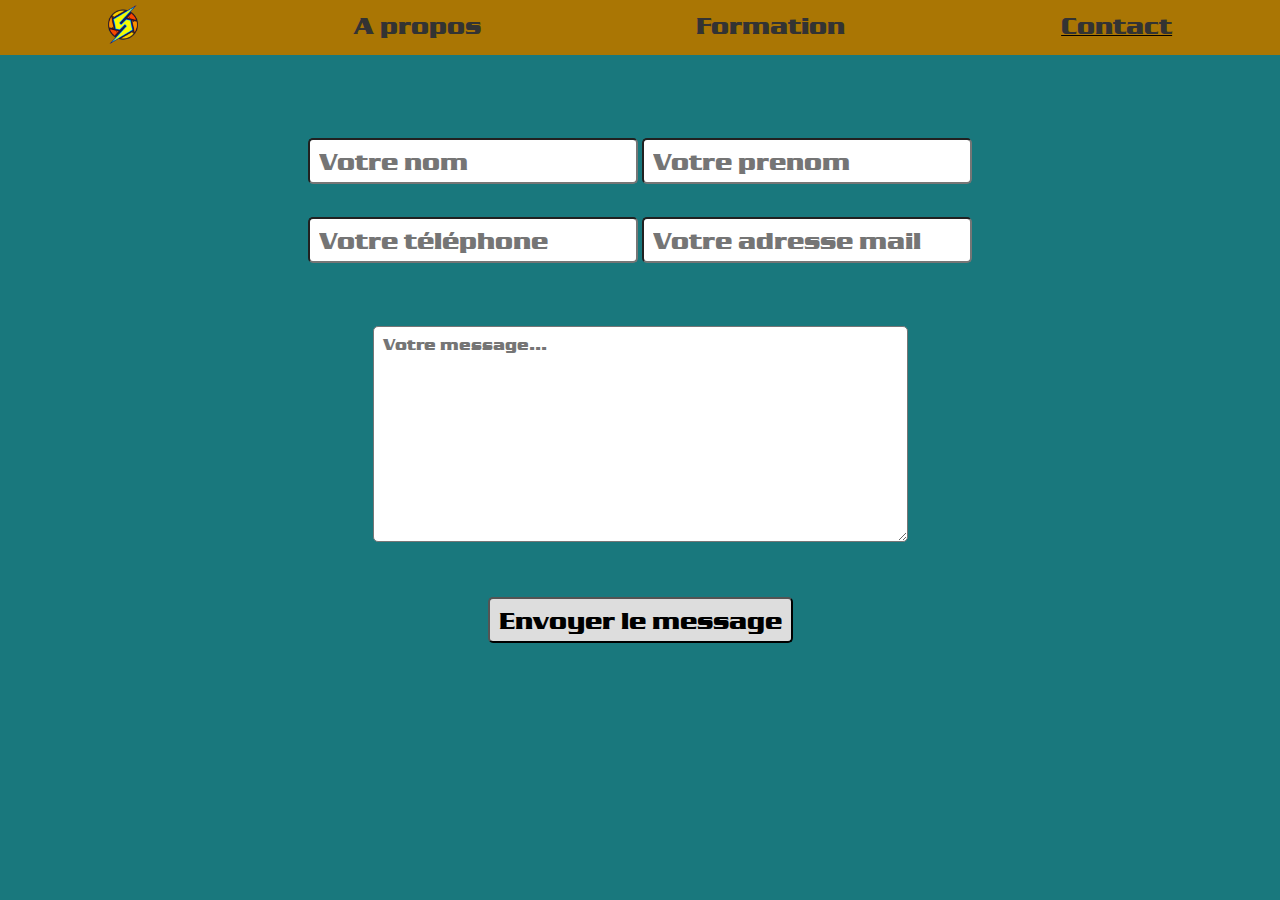
==== techno_web/projet/contact.html @ d78adecd "Initial commit" ====
<!DOCTYPE html>
<html lang="fr">
  <head>
    <meta charset="utf-8" />
    <title>Me Contacter</title>
    <link rel="stylesheet" href="style.css" type="text/css" />
    <link
      rel="icon"
      type="image/png"
      sizes="270x270"
      href="pictures/favicon.png"
    />
  </head>

  <body>
    <div id="navbare">
      <ul>
        <li>
          <a href="index.html">
            <img src="pictures/logo.png" id="logo" alt="samus logo" />
          </a>
        </li>
        <li><a href="propos.html" class="navi">A propos </a></li>
        <li><a href="formation.html" class="navi">Formation</a></li>
        <li id="current"><a href="contact.html" class="navi">Contact</a></li>
      </ul>
    </div>

    <form onsubmit="validate(event)" class="contact">
      <fieldset class="con">
        <div class="demande">
          <input
            type="text"
            id="name"
            name="name"
            required=""
            placeholder="Votre nom"
          />
          <input
            type="text"
            id="surname"
            name="surname"
            required=""
            placeholder="Votre prenom"
          />
        </div>
      </fieldset>
      <fieldset class="con">
        <div class="demande">
          <input
            type="tel"
            id="phone"
            name="phone"
            pattern="[0-9]{2}-[0-9]{2}-[0-9]{2}-[0-9]{2}-[0-9]{2}"
            required=""
            placeholder="Votre téléphone"
          />
          <input
            type="email"
            id="email"
            name="email"
            placeholder="Votre adresse mail"
          />
        </div>
      </fieldset>
      <div class="demande">
        <textarea
          name="message"
          id="message"
          placeholder="Votre message..."
          rows="10"
          cols="50"
          spellcheck="True"
        ></textarea>
      </div>

      <button type="submit" id="send">Envoyer le message</button>
    </form>

    <script>
      function validate(e) {
        e.preventDefault();
        const formData = new FormData(e.target);

        for (var [key, value] of formData.entries()) {
          console.log(`${key}: ${value.type ? value.name : value}`);
        }
      }
    </script>
  </body>
</html>
---- techno_web/projet/style.css ----
/*  color: #333;
    color: #ddd;

    color: #2b2b2b;
    color: #aa7604;

    color: #19787D

    https://developer.mozilla.org/fr/docs/Web/CSS/animation
*/

/*Global*/
@font-face {
    font-family: 'Serpentine';
    src: url(fonts/Serpentine.ttf) format('truetype');
}

*{
    margin: 0;
    padding: 0;
    list-style: none;
    font-family: 'Serpentine', sans-serif;
}

body{
    background: #19787D /*linear-gradient( to top, #19787D, #aa7604)*/;
    -ms-overflow-style: auto;  /*Scrollbar for IE and Edge */
    scrollbar-width: auto;  /*Scrollbar for Firefox */
    scrollbar-color: #333333, #DDDDDD;

}

/* Scrollbar for Chrome, Safari and Opera */
body::webkit-scrollbar-track {
    display: auto;
    width: 7px; 
}

body::-webkit-scrollbar-track
  {
    -webkit-box-shadow: inset 0 0 1px rgba(0,0,0,0.3);
	border-radius: 5px;
    box-shadow: inset 0 0 1px rgba(0,0,0,0.3);
    background-color: #DDDDDD;
  }
  
body::-webkit-scrollbar
  {
      width: 12px;
      background-color: #DDDDDD;
  }
  
body::-webkit-scrollbar-thumb
  {
    -webkit-box-shadow: inset 0 0 1px rgba(0,0,0,0.3);
	border-radius: 5px;
    box-shadow: inset 0 0 1px rgba(0,0,0,0.3);
    background-color: #333333;
  }


/*Nav Bar*/
.navi {
    font-size: 150%;
    color: #333333;
    text-decoration: none;
}

.navi:hover {
    font-size: 150%;
    color: #dddddd;
    text-decoration: none;
}

#current {
    text-decoration: underline;
}

#navbare > ul{
    padding-bottom: 5px;
    background-color: #aa7604;
    height: 50px;
    width: 100%;
    display: flex;
    align-items : center ;
    justify-content: space-around;  
}

#logo {
    width: 30px;
    margin-top: 10%;
}

/*Home page*/

/*anim à faire*/

.home{
    display: flex;
    flex-direction: row;
    justify-content: space-around;
    align-items : center;

}

.nom {
    background: #888888;
    background: radial-gradient(circle farthest-corner at top left, #666666 0%, #333333 70%);
    -webkit-background-clip: text;
    background-clip: text;
    -webkit-text-fill-color: transparent;
    font-size: 500%;
    animation: 0.3s linear 0s 1 forwards slidein;
    margin-left: 10%;
}

#armored {
    min-width: 150px;
    max-width: 300px; /* trop petit quand écran plus petit*/
    margin-top: 5%;
    animation: 0.3s linear 0s 1 forwards slidein;
}

@keyframes slidein { from { margin-top: 10%; 
                            opacity: 0; } 
                    to {    margin-top:5%; 
                            opacity: 1;}  }


/*Contact Page*/
.contact {
    margin-top: 5%;
    text-align: center;
}

.con {
    border-style: none;
    display: flex;
    justify-content: center;
}

.demande{
    margin: 1%;
}

input[type] {
    font-size: 150%;
    border-radius: 5px;
    color: #333333;
    padding: 7px 9px;
    margin-top: 1%;
}

#message {
    margin-top: 3%;
    resize: vertical;
    border-radius: 5px;
    color: #333333;
    padding: 7px 9px;
    font-size: 100%;
}

#send {
    margin-top: 3%;
    font-size: 150%;
    border-radius: 5px;
    background-color: #dddddd;
    padding: 7px 9px;
}

#send:hover{
    margin-top: 3%;
    font-size: 150%;
    border-radius: 5px;
    background-color: #AAAAAA;
    padding: 7px 9px;
}
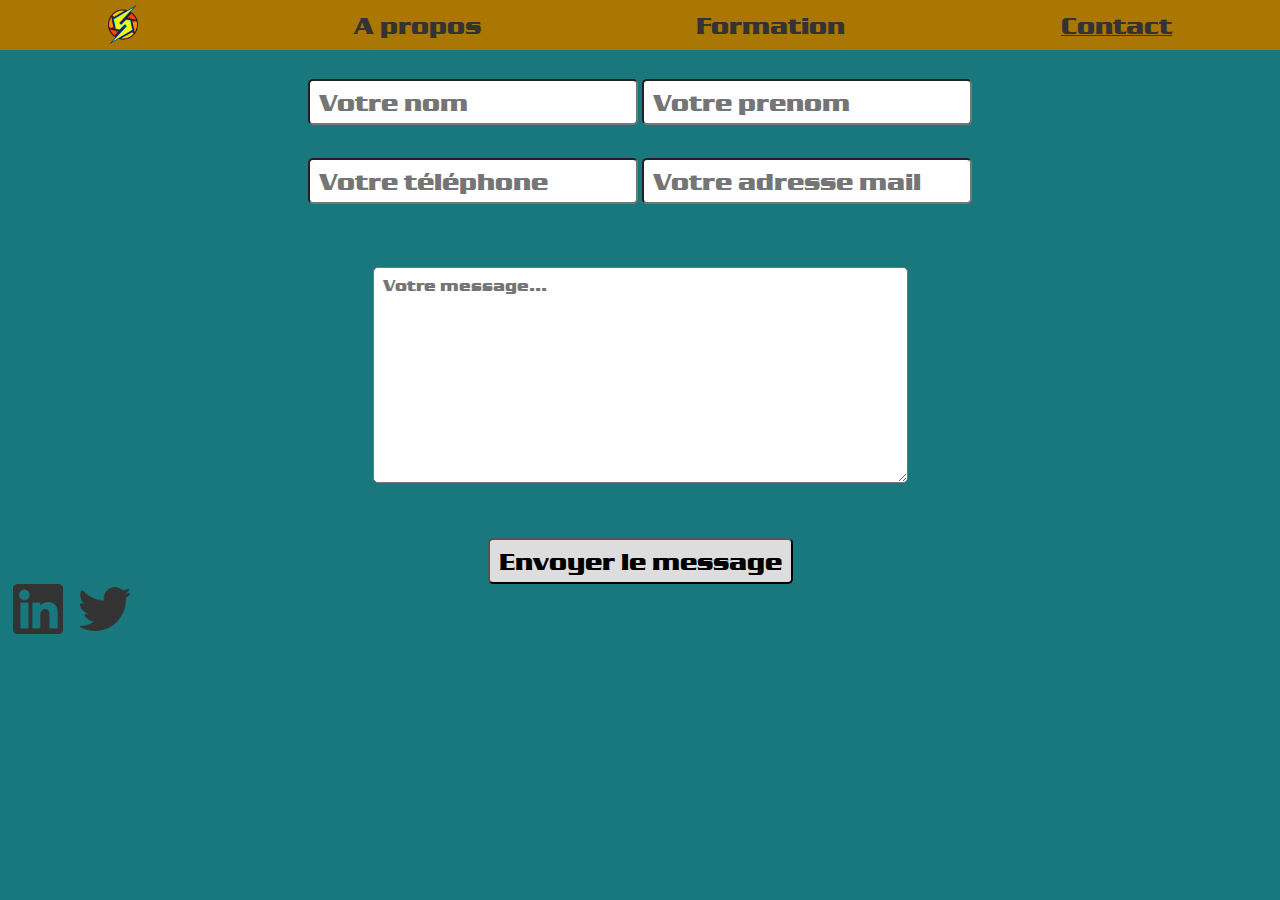
==== commit 8be86854: "link" ====
--- a/techno_web/projet/contact.html
+++ b/techno_web/projet/contact.html
@@ -73,9 +73,18 @@
           spellcheck="True"
         ></textarea>
       </div>
-
       <button type="submit" id="send">Envoyer le message</button>
     </form>
+    <a
+      href="https://www.linkedin.com/in/yanis-boulogne/"
+      target="_blank"
+      class="Link"
+    >
+      <img src="pictures/linkedin.png" alt="linkedin logo" class="extern" />
+    </a>
+    <a href="https://twitter.com/NintendoFrance" target="_blank" class="Link">
+      <img src="pictures/twitter.png" alt="twitter logo" class="extern" />
+    </a>
 
     <script>
       function validate(e) {
--- a/techno_web/projet/style.css
+++ b/techno_web/projet/style.css
@@ -14,28 +14,29 @@
     font-family: 'Serpentine';
     src: url(fonts/Serpentine.ttf) format('truetype');
 }
+
+@keyframes slidein { from { margin-top: 0; 
+                            opacity: 0; } 
+                    to {    margin-top:5%; 
+                            opacity: 1;}  }
 
 *{
     margin: 0;
     padding: 0;
     list-style: none;
     font-family: 'Serpentine', sans-serif;
+    text-decoration: none;
 }
 
 body{
-    background: #19787D /*linear-gradient( to top, #19787D, #aa7604)*/;
+    background: #19787D;
     -ms-overflow-style: auto;  /*Scrollbar for IE and Edge */
     scrollbar-width: auto;  /*Scrollbar for Firefox */
-    scrollbar-color: #333333, #DDDDDD;
+    color: #333333;
 
 }
 
 /* Scrollbar for Chrome, Safari and Opera */
-body::webkit-scrollbar-track {
-    display: auto;
-    width: 7px; 
-}
-
 body::-webkit-scrollbar-track
   {
     -webkit-box-shadow: inset 0 0 1px rgba(0,0,0,0.3);
@@ -63,7 +64,6 @@
 .navi {
     font-size: 150%;
     color: #333333;
-    text-decoration: none;
 }
 
 .navi:hover {
@@ -77,13 +77,14 @@
 }
 
 #navbare > ul{
-    padding-bottom: 5px;
     background-color: #aa7604;
     height: 50px;
     width: 100%;
     display: flex;
     align-items : center ;
-    justify-content: space-around;  
+    justify-content: space-around;
+    z-index: 9;  
+    position: fixed;
 }
 
 #logo {
@@ -92,15 +93,11 @@
 }
 
 /*Home page*/
-
-/*anim à faire*/
-
 .home{
     display: flex;
     flex-direction: row;
     justify-content: space-around;
     align-items : center;
-
 }
 
 .nom {
@@ -114,22 +111,50 @@
     margin-left: 10%;
 }
 
+#no_armor {
+    min-width: 150px;
+    max-width: 280px; /* trop petit quand écran plus petit*/
+    margin-top: 5%;
+    animation: 0.3s linear 0s 1 forwards slidein;
+}
+
+
+/*A_Propos page*/
+.info{
+    display: flex;
+    justify-content: space-around;
+    align-items : center;
+}
+
 #armored {
     min-width: 150px;
     max-width: 300px; /* trop petit quand écran plus petit*/
     margin-top: 5%;
     animation: 0.3s linear 0s 1 forwards slidein;
-}
-
-@keyframes slidein { from { margin-top: 10%; 
-                            opacity: 0; } 
-                    to {    margin-top:5%; 
-                            opacity: 1;}  }
+    position: fixed;
+    top: 70px;
+    left: 150px
+}
+
+.information{
+    background: #888888;
+    background: radial-gradient(circle farthest-corner at top left, #666666 0%, #333333 70%);
+    -webkit-background-clip: text;
+    background-clip: text;
+    -webkit-text-fill-color: transparent;
+    font-size: 200%;
+    animation: 0.3s linear 0s 1 forwards slidein;
+    margin-left: 10%;
+    position: relative;
+    top: 75px;
+    left:70%
+    
+}
 
 
 /*Contact Page*/
 .contact {
-    margin-top: 5%;
+    padding-top: 60px;
     text-align: center;
 }
 
@@ -174,4 +199,9 @@
     border-radius: 5px;
     background-color: #AAAAAA;
     padding: 7px 9px;
+}
+
+.extern{
+    width: 50px;
+    margin-left: 1%;
 }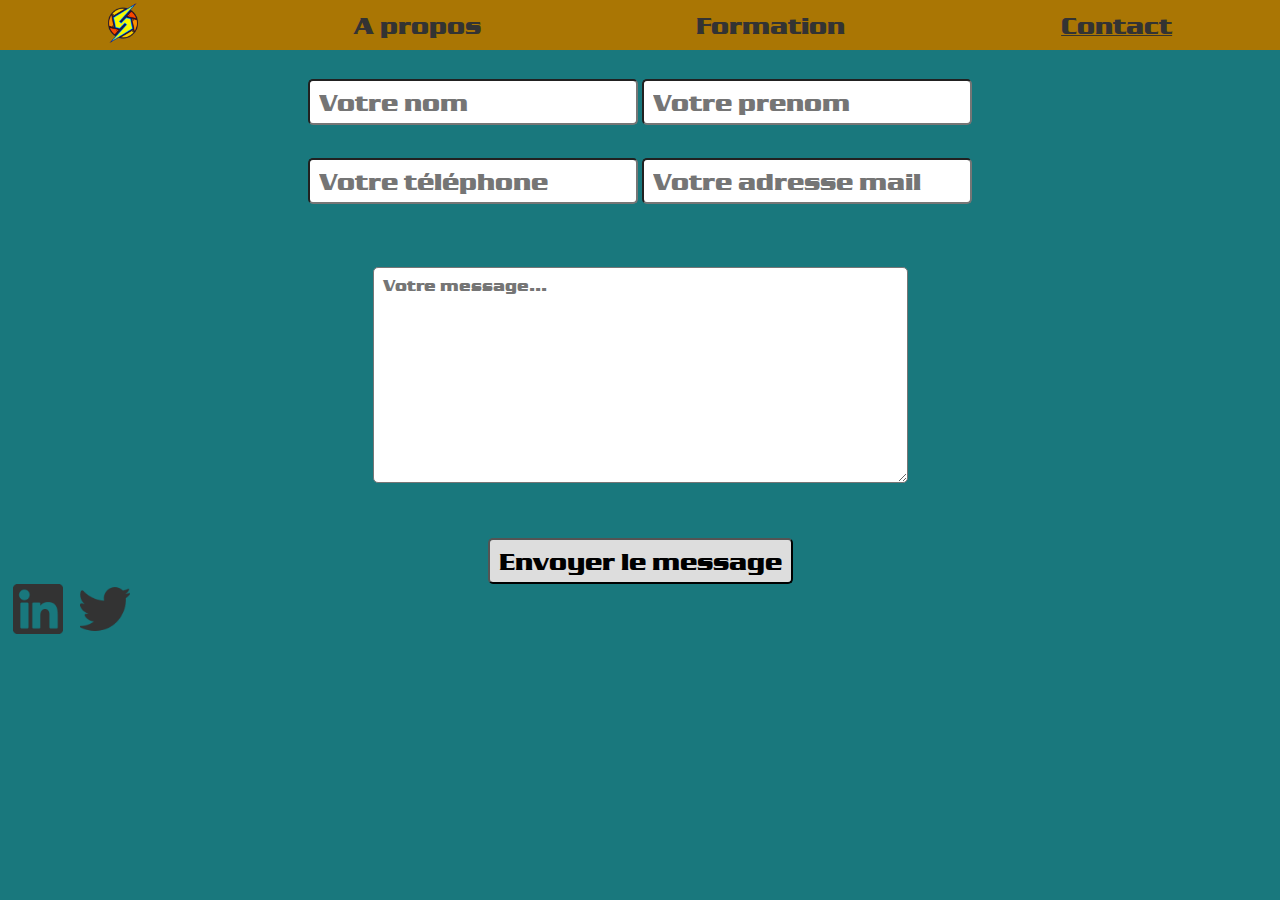
==== commit 9ae37c8c: "Update contact.html" ====
--- a/techno_web/projet/contact.html
+++ b/techno_web/projet/contact.html
@@ -85,16 +85,5 @@
     <a href="https://twitter.com/NintendoFrance" target="_blank" class="Link">
       <img src="pictures/twitter.png" alt="twitter logo" class="extern" />
     </a>
-
-    <script>
-      function validate(e) {
-        e.preventDefault();
-        const formData = new FormData(e.target);
-
-        for (var [key, value] of formData.entries()) {
-          console.log(`${key}: ${value.type ? value.name : value}`);
-        }
-      }
-    </script>
   </body>
 </html>
--- a/techno_web/projet/style.css
+++ b/techno_web/projet/style.css
@@ -1,25 +1,17 @@
-/*  color: #333;
-    color: #ddd;
-
-    color: #2b2b2b;
-    color: #aa7604;
-
-    color: #19787D
-
-    https://developer.mozilla.org/fr/docs/Web/CSS/animation
-*/
-
 /*Global*/
 @font-face {
     font-family: 'Serpentine';
     src: url(fonts/Serpentine.ttf) format('truetype');
 }
 
-@keyframes slidein { from { margin-top: 0; 
+@keyframes slidetop { from { margin-top: 0; 
                             opacity: 0; } 
                     to {    margin-top:5%; 
                             opacity: 1;}  }
 
+@keyframes fadein { from { opacity: 0; } 
+                        to  {  opacity: 1;}  }
+    
 *{
     margin: 0;
     padding: 0;
@@ -35,6 +27,19 @@
     color: #333333;
 
 }
+
+.corps{
+    background: #888888;
+    background: radial-gradient(circle farthest-corner at top left, #666666 0%, #333333 70%);
+    -webkit-background-clip: text;
+    background-clip: text;
+    -webkit-text-fill-color: transparent;
+}
+
+
+
+
+
 
 /* Scrollbar for Chrome, Safari and Opera */
 body::-webkit-scrollbar-track
@@ -60,6 +65,11 @@
   }
 
 
+
+
+
+
+
 /*Nav Bar*/
 .navi {
     font-size: 150%;
@@ -83,73 +93,131 @@
     display: flex;
     align-items : center ;
     justify-content: space-around;
-    z-index: 9;  
+    z-index: 1;  
     position: fixed;
 }
 
 #logo {
     width: 30px;
-    margin-top: 10%;
-}
+    top: 10%;
+}
+
+
+
+
+
 
 /*Home page*/
 .home{
     display: flex;
-    flex-direction: row;
     justify-content: space-around;
     align-items : center;
 }
 
 .nom {
-    background: #888888;
-    background: radial-gradient(circle farthest-corner at top left, #666666 0%, #333333 70%);
-    -webkit-background-clip: text;
-    background-clip: text;
-    -webkit-text-fill-color: transparent;
     font-size: 500%;
-    animation: 0.3s linear 0s 1 forwards slidein;
-    margin-left: 10%;
+    animation: 0.3s linear 0s 1 forwards slidetop;
+    left: 10%;
 }
 
 #no_armor {
     min-width: 150px;
     max-width: 280px; /* trop petit quand écran plus petit*/
-    margin-top: 5%;
-    animation: 0.3s linear 0s 1 forwards slidein;
-}
+    top: 5%;
+    animation: 0.3s linear 0s 1 forwards slidetop;
+}
+
+
+
+
 
 
 /*A_Propos page*/
 .info{
     display: flex;
-    justify-content: space-around;
-    align-items : center;
+    margin-left: 30%;
+    text-align: center;
 }
 
 #armored {
     min-width: 150px;
     max-width: 300px; /* trop petit quand écran plus petit*/
-    margin-top: 5%;
-    animation: 0.3s linear 0s 1 forwards slidein;
+    animation: 0.3s linear 0s 1 forwards slidetop;
     position: fixed;
-    top: 70px;
     left: 150px
 }
 
 .information{
-    background: #888888;
-    background: radial-gradient(circle farthest-corner at top left, #666666 0%, #333333 70%);
-    -webkit-background-clip: text;
-    background-clip: text;
-    -webkit-text-fill-color: transparent;
     font-size: 200%;
-    animation: 0.3s linear 0s 1 forwards slidein;
-    margin-left: 10%;
+    animation: 0.5s linear 0s 1 forwards fadein;
     position: relative;
-    top: 75px;
-    left:70%
+    top: 120px;
+}
+
+.title{
+    font-size: 300%;
+    animation: 0.5s linear 0s 1 forwards fadein;
+    position: relative;
+    top: 100px;
+    margin-bottom: 15px;
+}
+
+#resume{
+    top: 140px;
+}
+
+
+
+
+
+
+
+/*Formation Page*/
+.formation  ul{
+    display: flex;
+    justify-content: space-evenly;
+    text-align: center;
+}
+
+.zebes > img{
+    width: 40%;
+    margin-top: 120px;
+}
+
+.zebes.corps{
+    font-size:150%;
+    margin-top: 200px;
+}
+
+
+.ceres > img{
+    width: 40%;
+    margin-top: 120px;
     
 }
+
+.ceres.corps{
+    font-size:150%;
+    margin-top: 120px;
+    margin-right: 200px;
+}
+
+
+.military > img{
+    width: 20%;
+}
+
+.military.corps{
+    font-size:150%;
+    margin-top: 130px;
+}
+
+
+.ship.corps{
+    font-size:150%;
+    margin-top: 120px;
+}
+
 
 
 /*Contact Page*/
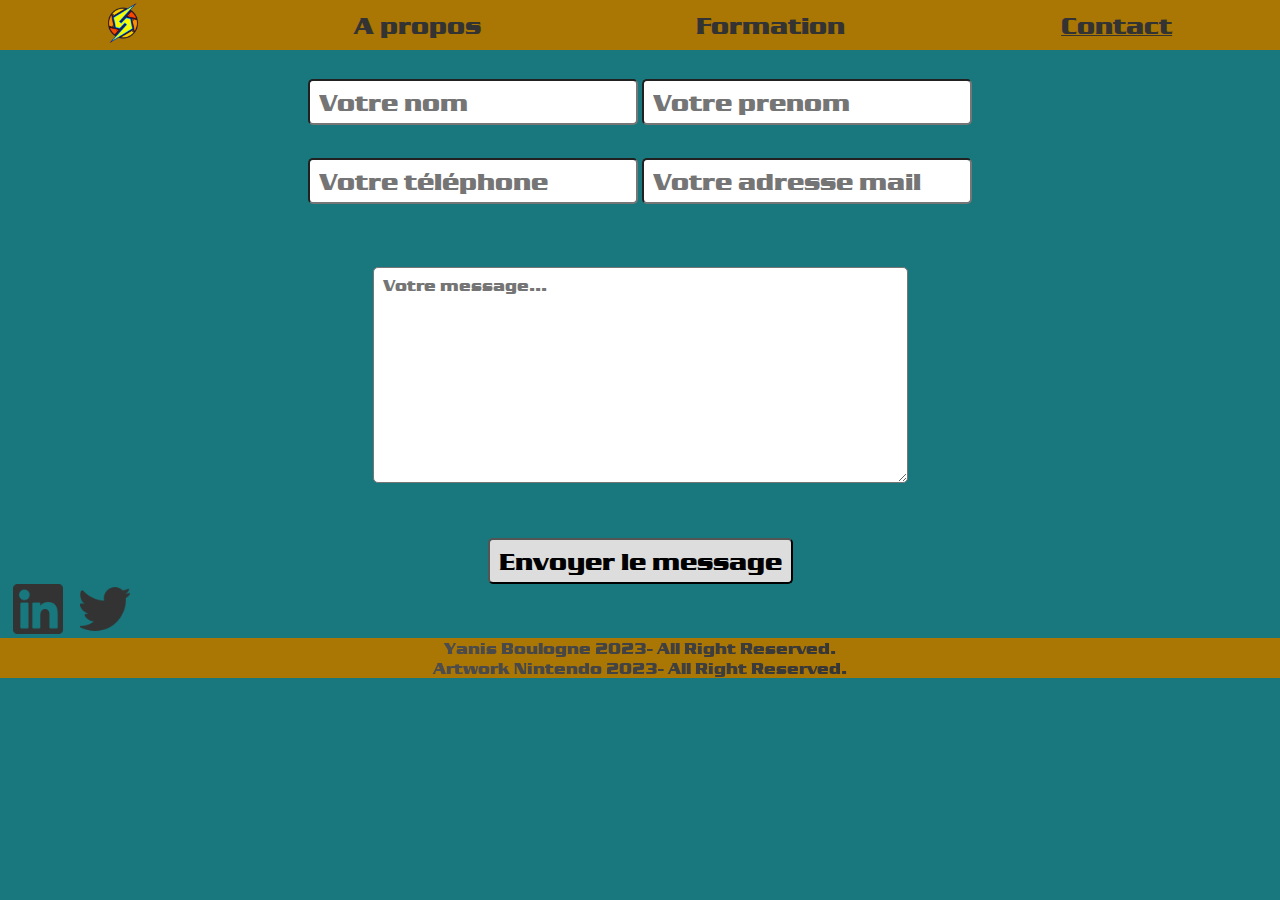
==== commit fc361dff: "finish" ====
--- a/techno_web/projet/contact.html
+++ b/techno_web/projet/contact.html
@@ -85,5 +85,9 @@
     <a href="https://twitter.com/NintendoFrance" target="_blank" class="Link">
       <img src="pictures/twitter.png" alt="twitter logo" class="extern" />
     </a>
+    <footer>
+      <p class="corps">Yanis Boulogne 2023- All Right Reserved.</p>
+      <p class="corps">Artwork Nintendo 2023- All Right Reserved.</p>
+    </footer>
   </body>
 </html>
--- a/techno_web/projet/style.css
+++ b/techno_web/projet/style.css
@@ -26,6 +26,13 @@
     scrollbar-width: auto;  /*Scrollbar for Firefox */
     color: #333333;
 
+}
+
+footer{
+    background-color: #aa7604;
+    height: 100%;
+    width: 100%;
+    text-align: center;
 }
 
 .corps{
@@ -133,37 +140,36 @@
 
 
 /*A_Propos page*/
-.info{
-    display: flex;
-    margin-left: 30%;
-    text-align: center;
+.info ul{
+    display: flex;
+    text-align: center;
+    justify-content: space-evenly;
+    
 }
 
 #armored {
     min-width: 150px;
     max-width: 300px; /* trop petit quand écran plus petit*/
     animation: 0.3s linear 0s 1 forwards slidetop;
-    position: fixed;
-    left: 150px
+    margin-left: 150px;
+    padding-top:30px;
 }
 
 .information{
     font-size: 200%;
     animation: 0.5s linear 0s 1 forwards fadein;
-    position: relative;
     top: 120px;
 }
 
 .title{
     font-size: 300%;
     animation: 0.5s linear 0s 1 forwards fadein;
-    position: relative;
-    top: 100px;
+    margin-top: 100px;
     margin-bottom: 15px;
 }
 
 #resume{
-    top: 140px;
+    margin-top: 140px;
 }
 
 
@@ -175,7 +181,7 @@
 /*Formation Page*/
 .formation  ul{
     display: flex;
-    justify-content: space-evenly;
+    justify-content: space-around;
     text-align: center;
 }
 
@@ -197,9 +203,10 @@
 }
 
 .ceres.corps{
-    font-size:150%;
-    margin-top: 120px;
-    margin-right: 200px;
+    width: 100%;
+    font-size:150%;
+    margin-top: 120px;
+    margin-right: 50px;
 }
 
 
